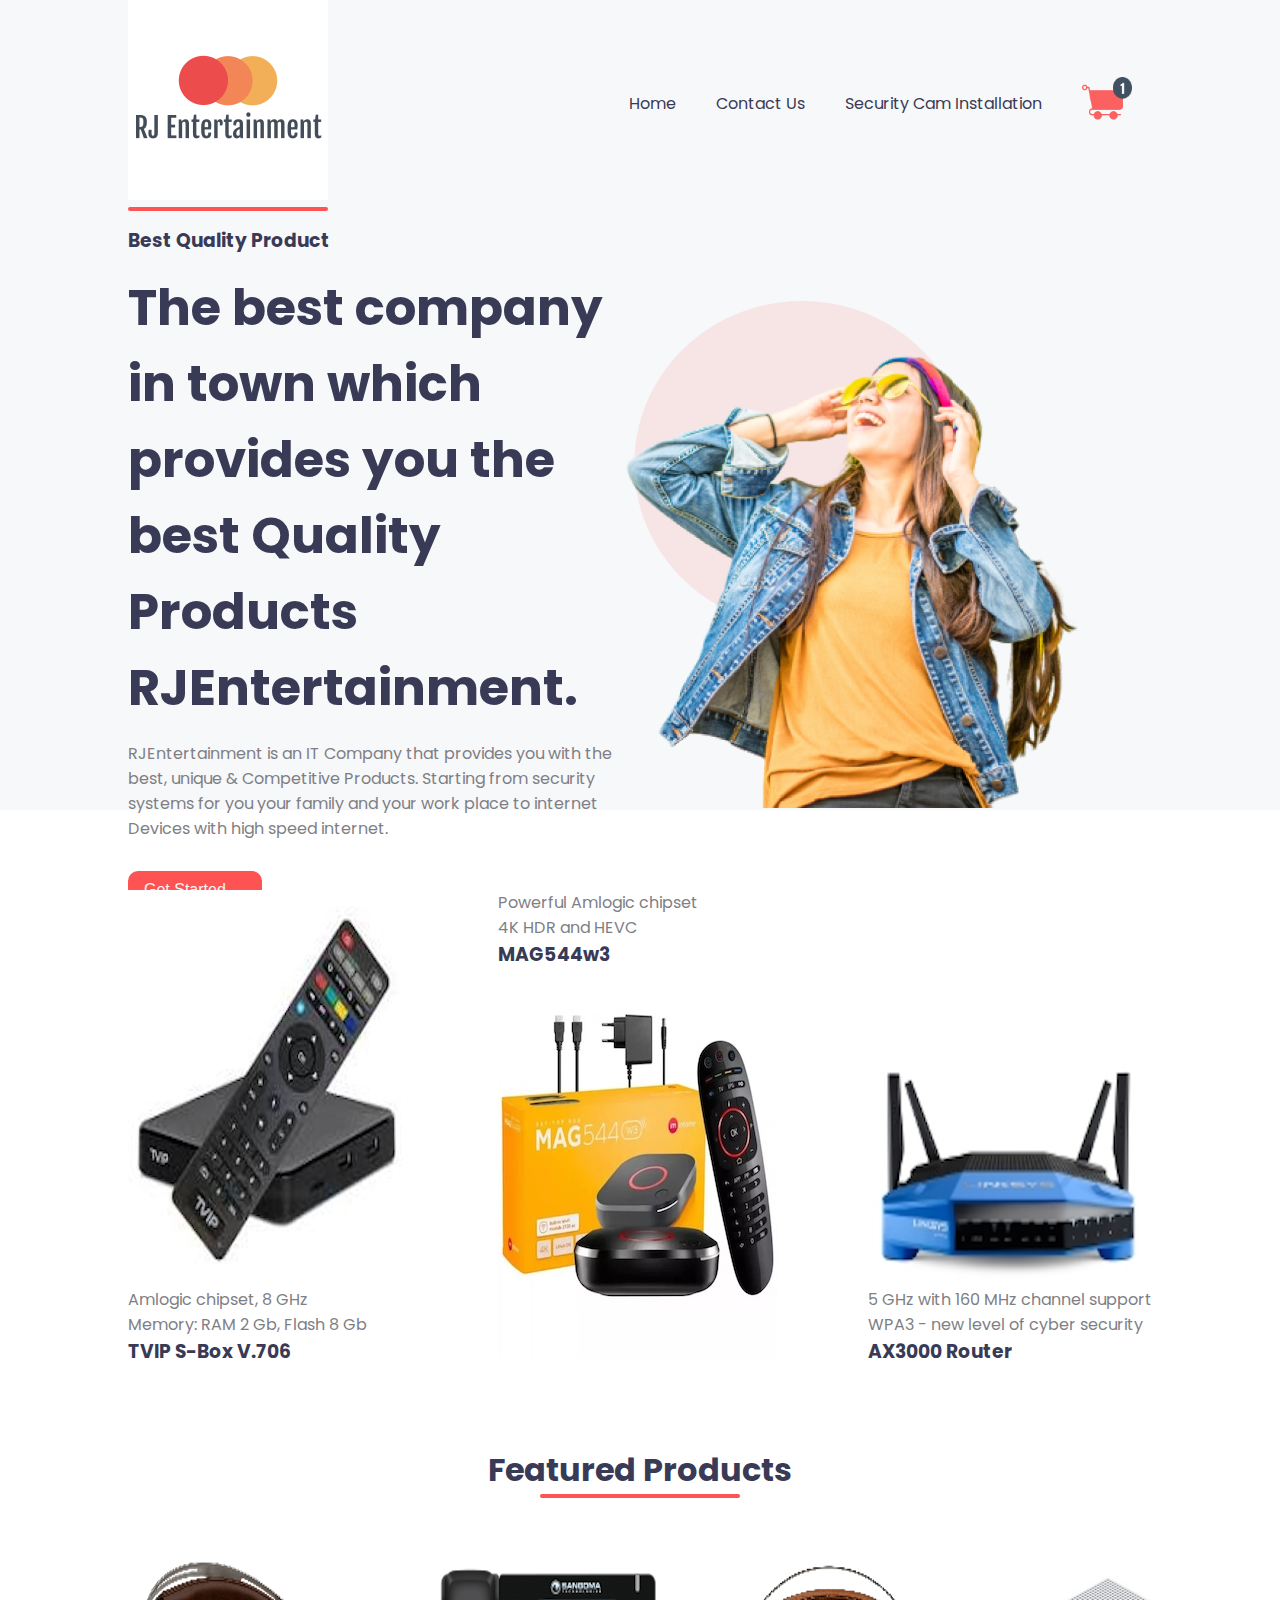
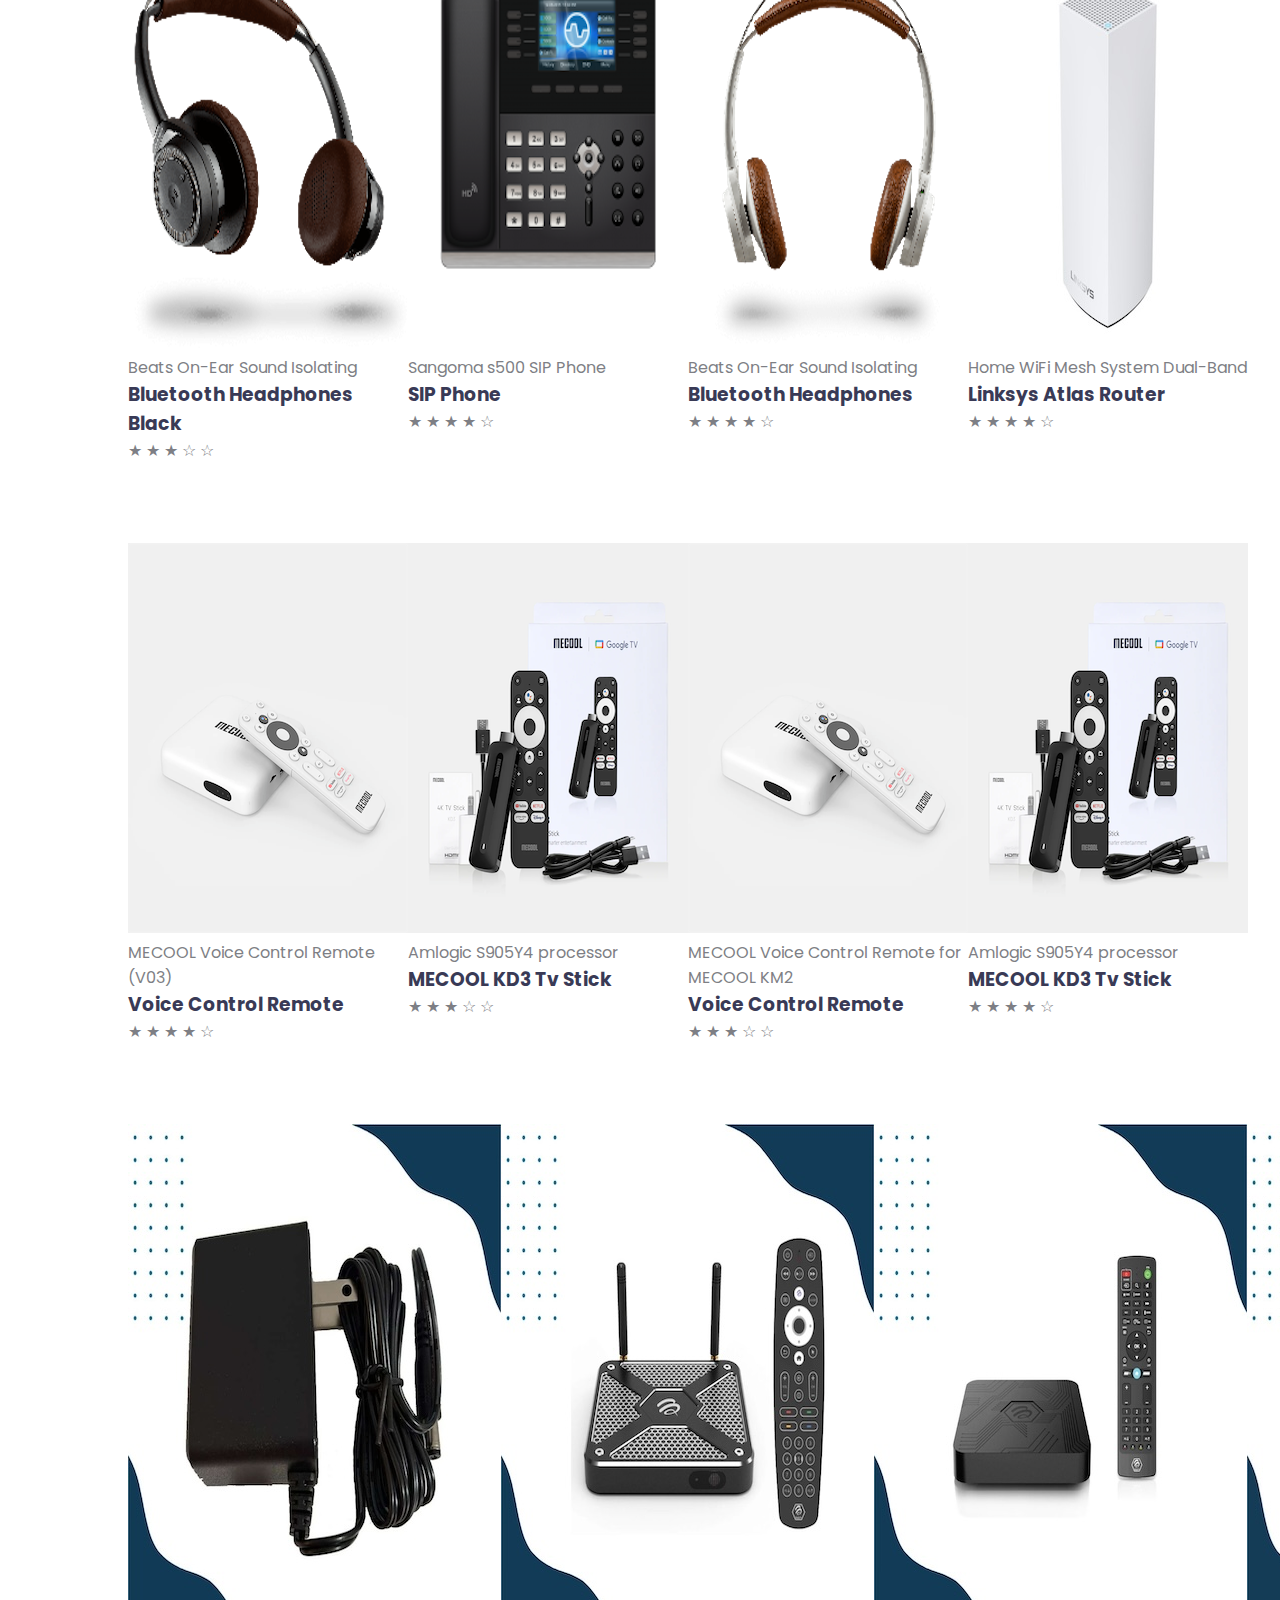
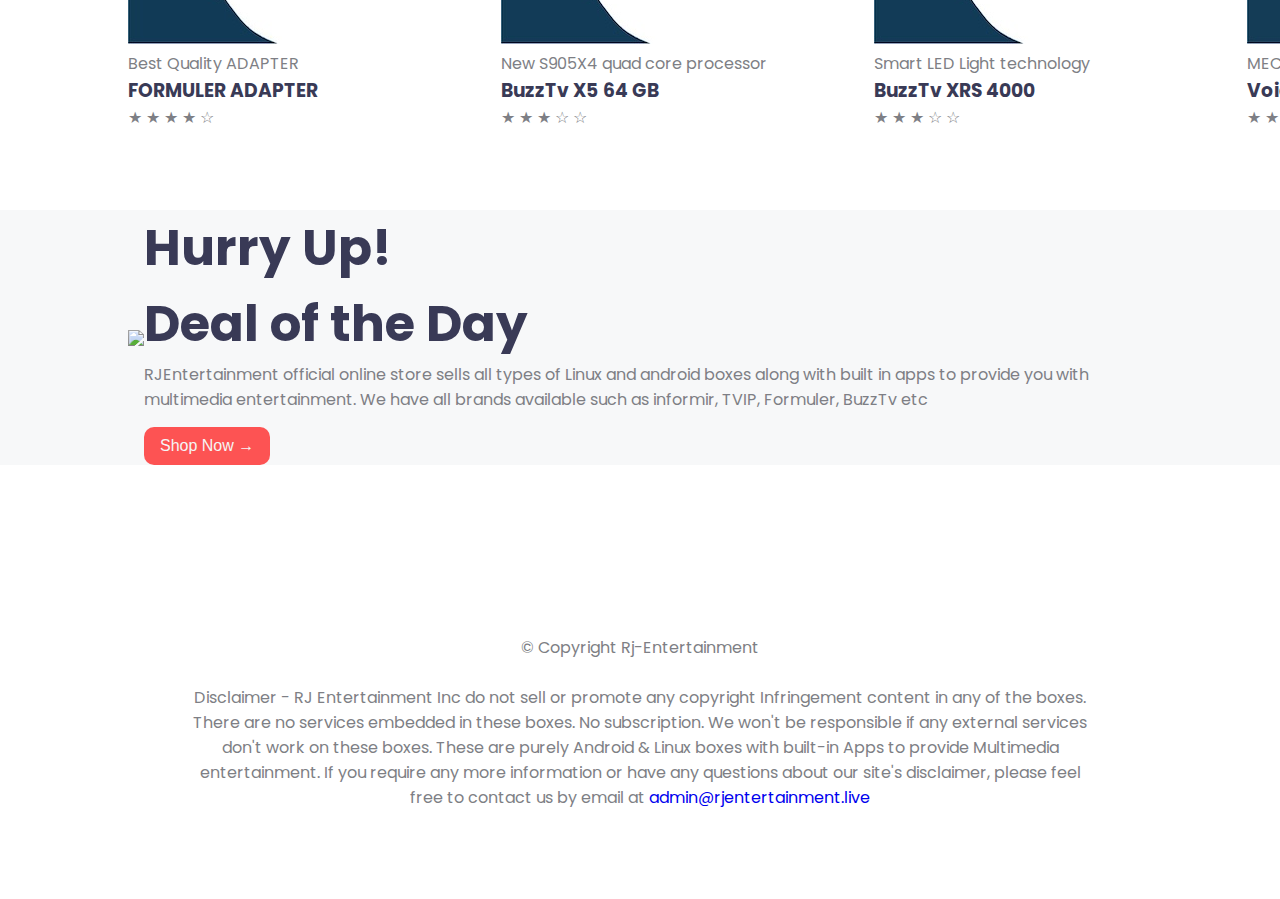
==== index.html @ fd9a4544 "Add files via upload" ====
<!-- Understanding the HTML Elements as Boxes
     Will make super easy for you to build complex Layouts as a beginner
    
    - Follow along the Video
    - Complete This Project
    - Build Some Projects on your Own

    :) Happy Coding !!!
    -->

    <!DOCTYPE html>
    <html lang="en">
    <head>
        <meta charset="UTF-8">
        <meta http-equiv="X-UA-Compatible" content="IE=edge">
        <meta name="viewport" content="width=device-width, initial-scale=1.0">
        <title>RJ-Entmt.</title>
        <link rel="icon" href="./images/flower.png">
        
        <!--========= Custom Css ======== -->
        <link rel="stylesheet" href="./css/styles.css">
    </head>
    <body>
        <!-- ==== Header Section === -->
       <header class="header">
       <div class="container">
        <nav class="navbar">
            <div class="brand">
                <img src="./images/logo-ent.png" alt="logoImage">
            </div>
            <ul class="navlinks">
                <li><a href="#">Home</a></li>
                <li><a href="#">Contact Us</a></li>
                <li><a href="./form.html">Security Cam Installation</a></li>
                <li><a href="#"><img src="./images/cart.png" alt=""></a></li>
            </ul>
        </nav>
        <div class="header-content">
            <div class="header-info">
                <div class="line"></div>
                <h3>Best Quality Product </h3>
                <h1>The best company in town which provides you the best Quality Products RJEntertainment.</h1>
                <p>RJEntertainment is an IT Company that provides you with the best, unique & Competitive Products. Starting from security systems for you your family and your work place to internet Devices with high speed internet.</p>
                <button class="ctn">Get Started &#8594;</button>
            </div>
            <div class="header-img">
                <img src="./images/main.png" alt="">
            </div>
        </div>
       </div>
       </header>
    
        <!-- ==== Category  Section ==== -->
        <section id="categories" class="container">
            <div class="cotegory">
                <img src="./images/tvip-image.jpeg" alt="">
                <div class="category-content">
                    <p>Amlogic chipset, 8 GHz <br> Memory: RAM 2 Gb, Flash 8 Gb</p>
                    <h3>TVIP S-Box V.706</h3>
                </div>
            </div>
            <div class="cotegory">
                <div class="category-content">
                    <p>Powerful Amlogic chipset <br> 4K HDR and HEVC</p>
                    <h3>MAG544w3</h3>
                </div>
                <img src="./images/product1.jpg" alt="">
                
            </div>
            <div class="cotegory">
                <img src="./images/router2.jpeg" alt="">
                <div class="category-content">
                    <p>5 GHz with 160 MHz channel support <br>WPA3 - new level of cyber security</p>
                    <h3>AX3000 Router</h3>
                </div>
            </div>
        </section>
    
        <!-- ===== Featured Products ======= -->
       
        <section id="featured-products" class="container">
            <div class="section-info">
                <h1>Featured Products</h1>
                <div class="line"></div>
    
            </div>
            <div class="products">
                <div class="product">
                    <img src="./images/headphone-1.png" alt="">
                    <div class="product-info">
                        <p>Beats On-Ear Sound Isolating</p>
                        <h3>Bluetooth Headphones Black </h3>
                        <p>&#9733; &#9733; &#9733; &#9734; &#9734;</p>
                    </div>
                </div>
                <div class="product">
                    <img src="./images/phone-3.png" alt="">
                    <div class="product-info">
                        <p>Sangoma s500 SIP Phone </p>
                        <h3> SIP Phone </h3>
                        <p>&#9733; &#9733; &#9733; &#9733; &#9734;</p>
                    </div>
                </div>
                <div class="product">
                    <img src="./images/headphone-2.png" alt="">
                    <div class="product-info">
                        <p>Beats On-Ear Sound Isolating</p>
                        <h3>Bluetooth Headphones</h3>
                        <p>&#9733; &#9733; &#9733; &#9733; &#9734;</p>
                    </div>
                </div>
                <div class="product">
                    <img src="./images/Linksys.jpg" alt="">
                    <div class="product-info">
                        <p>Home WiFi Mesh System Dual-Band </p>
                        <h3>Linksys Atlas Router</h3>
                        <p>&#9733; &#9733; &#9733; &#9733; &#9734;</p>
                    </div>
                </div>
            </div>
        </section>
        <section id="featured-products" class="container">
            <div class="products">
                <div class="product">
                    <img src="./images/remote.png" alt="">
                    <div class="product-info">
                        <p>MECOOL Voice Control Remote (V03)</p>
                        <h3>Voice Control Remote</h3>
                        <p>&#9733; &#9733; &#9733; &#9733; &#9734;</p>
                    </div>
                </div>
                <div class="product">
                    <img src="./images/TVstick.png" alt="">
                    <div class="product-info">
                        <p>Amlogic S905Y4 processor  </p>
                        <h3> MECOOL KD3 Tv Stick</h3>
                        <p>&#9733; &#9733; &#9733; &#9734; &#9734;</p>
                    </div>
                </div>
                <div class="product">
                    <img src="./images/remote.png" alt="">
                    <div class="product-info">
                        <p>MECOOL Voice Control Remote for MECOOL KM2 </p>
                        <h3>Voice Control Remote</h3>
                        <p>&#9733; &#9733; &#9733; &#9734; &#9734;</p>
                    </div>
                </div>
                <div class="product">
                    <img src="./images/TVstick.png" alt="">
                    <div class="product-info">
                        <p>Amlogic S905Y4 processor  </p>
                        <h3> MECOOL KD3 Tv Stick</h3>
                        <p>&#9733; &#9733; &#9733; &#9733; &#9734;</p>
                    </div>
                </div>
            </div>
        </section>
        <section id="featured-products" class="container">
            <div class="products">
                <div class="product">
                    <img src="./images/ADAPTER.jpg" alt="">
                    <div class="product-info">
                        <p>Best Quality ADAPTER</p>
                        <h3>FORMULER ADAPTER </h3>
                        <p>&#9733; &#9733; &#9733; &#9733; &#9734;</p>
                    </div>
                </div>
                <div class="product">
                    <img src="./images/BuzzTv-2.jpg" alt="">
                    <div class="product-info">
                        <p>New S905X4 quad core processor  </p>
                        <h3> BuzzTv X5 64 GB </h3>
                        <p>&#9733; &#9733; &#9733; &#9734; &#9734;</p>
                    </div>
                </div>
                <div class="product">
                    <img src="./images/BuzzTv-E2-01.jpg" alt="">
                    <div class="product-info">
                        <p>Smart LED Light technology </p>
                        <h3>BuzzTv XRS 4000</h3>
                        <p>&#9733; &#9733; &#9733; &#9734; &#9734;</p>
                    </div>
                </div>
                <div class="product">
                    <img src="./images/remote-black.jpg" alt="">
                    <div class="product-info">
                        <p>MECOOL Voice Control Remote (V03)</p>
                        <h3>Voice Control Remote</h3>
                        <p>&#9733; &#9733; &#9733; &#9733; &#9734;</p>
                    </div>
                </div>
            </div>
        </section>
        
        <!--============  Offer ==============-->
    <section id="offer">
        <div class="container">
            <img src="./images/offer.png alt="">
            <div class="offer-content">
                <h1>Hurry Up! <br> Deal of the Day </h1>
                <p>RJEntertainment official online store sells all types of Linux and android boxes along with built in apps to provide you with multimedia entertainment. We have all brands available such as informir, TVIP, Formuler, BuzzTv etc</p>
                <button class="ctn">Shop Now &#8594;</button>
            </div>
        </div>
    </section>
    
        <!--============  Featured Companies ==============-->
      
    
        <!-- ============ Footer =============== -->
    
    <footer id="footer" class="white-section">
        <div class="container-fluid">
          <p>© Copyright Rj-Entertainment</p>
          <br>
        <div>
                <p><span>Disclaimer</span> - RJ Entertainment Inc do not sell or promote any copyright Infringement content in any of the boxes. There are no services embedded in these boxes. No subscription. We won't be responsible if any external services don't work on these boxes. These are purely Android & Linux boxes with built-in Apps to provide Multimedia entertainment. If you require any more information or have any questions about our site's disclaimer, please feel free to contact us by email at <a href="mailto:admin@rjentertainment.live">admin@rjentertainment.live</a></p>
        </div>
        </div>
      </footer>
       
        <!-- ============== Javascript for Mobile Menu =========== -->
        <script>
           
        </script>
    </body>
    </html>
---- css/styles.css ----
@import url("https://fonts.googleapis.com/css2?family=Poppins:wght@300;400;600");

/* Remove Default Margin and paddings for all HTML elements */
* {
    margin: 0;
    padding: 0;
    box-sizing: border-box;
}
/* CSS variables to use any where in website (if you want to change theme one change here will apply to entire website) */
:root {
    --heading : #393A56;
    --text : #7E7F85;
    --theme : #FD5353;
    --bg : #F7F8F9;
    --footerBg : #415161;
}
body {
    font-family: 'Poppins';
    overflow-x: hidden;
}

h1,h2,h3,h4,h5 {
    color: var(--heading);
}

p {
    color: var(--text);
}

a {
    text-decoration: none;
}

ul {
    list-style: none;
}

.container {
    width: 80%;
    margin: auto;
}
/* --- Header --- */
 
header {
    background-color: var(--bg);
    width: 100vw;
    height: 90vh;
 }

 .navbar {
    display: flex;
    justify-content: space-between;
 }

 .navlinks {
    display: flex;
    justify-content: center;
    align-items: center;
 }
  .navlinks li {
    
    margin: 0 20px;
  }

  .navlinks img {
    width: 50px;
  }

  .navlinks a {
    color: var(--heading);
  }

  .header-content {
    display: flex;
    align-items: center;
  }
   .header-content img {
    max-width: 90%;
  }
  .header-info{
    flex: 60%;
  }
  .line {
    width: 200px;
    height: 4px;
    background: var(--theme);
    border-radius: 5px;
  }

  .header-info h1 {
    font-size: 50px;

  }
  .header-info h3, .header-info p {
    margin: 15px 0;

  }
  .ctn {
    padding: 10px 16px;
    background: var(--theme);
    color: whitesmoke;
    border-radius: 10px;
    border: none;
    font-size: 16px;
    margin-top: 15px;
  }
  #categories {
    display: flex;
    margin: 80px auto;
    justify-content: space-between;
  }
  .category {
    text-align: center;
  }
  #featured-products {
    margin: 80px auto;

  }
  .section-info {
    display: flex;
    flex-direction: column;
    margin: 60px auto;
    justify-content: center;
    align-items: center;
  }
  .products {
    display: flex;
    justify-content: space-between;
  }
  #offer {
    margin: 80px auto;
    background: var(--bg);
  }
  #offer .container {
    display: flex;
    align-items: center;
  }
  #offer .container img {
    max-width: 600px;
  }

  .offer-content h1 {
    font-size: 50px;
  }

  .white-section {
    background-color: #fff;
    text-align: center;
    
  }

.container-fluid {
    padding: 7% 15%;
    justify-content: space-between;
    
  }

.sec-line {
    width: 900px;
    height: 5px;
    background: var(--theme);
    border-radius: 5px;
}
input {
    width: 30%;
    height: 5%;
}
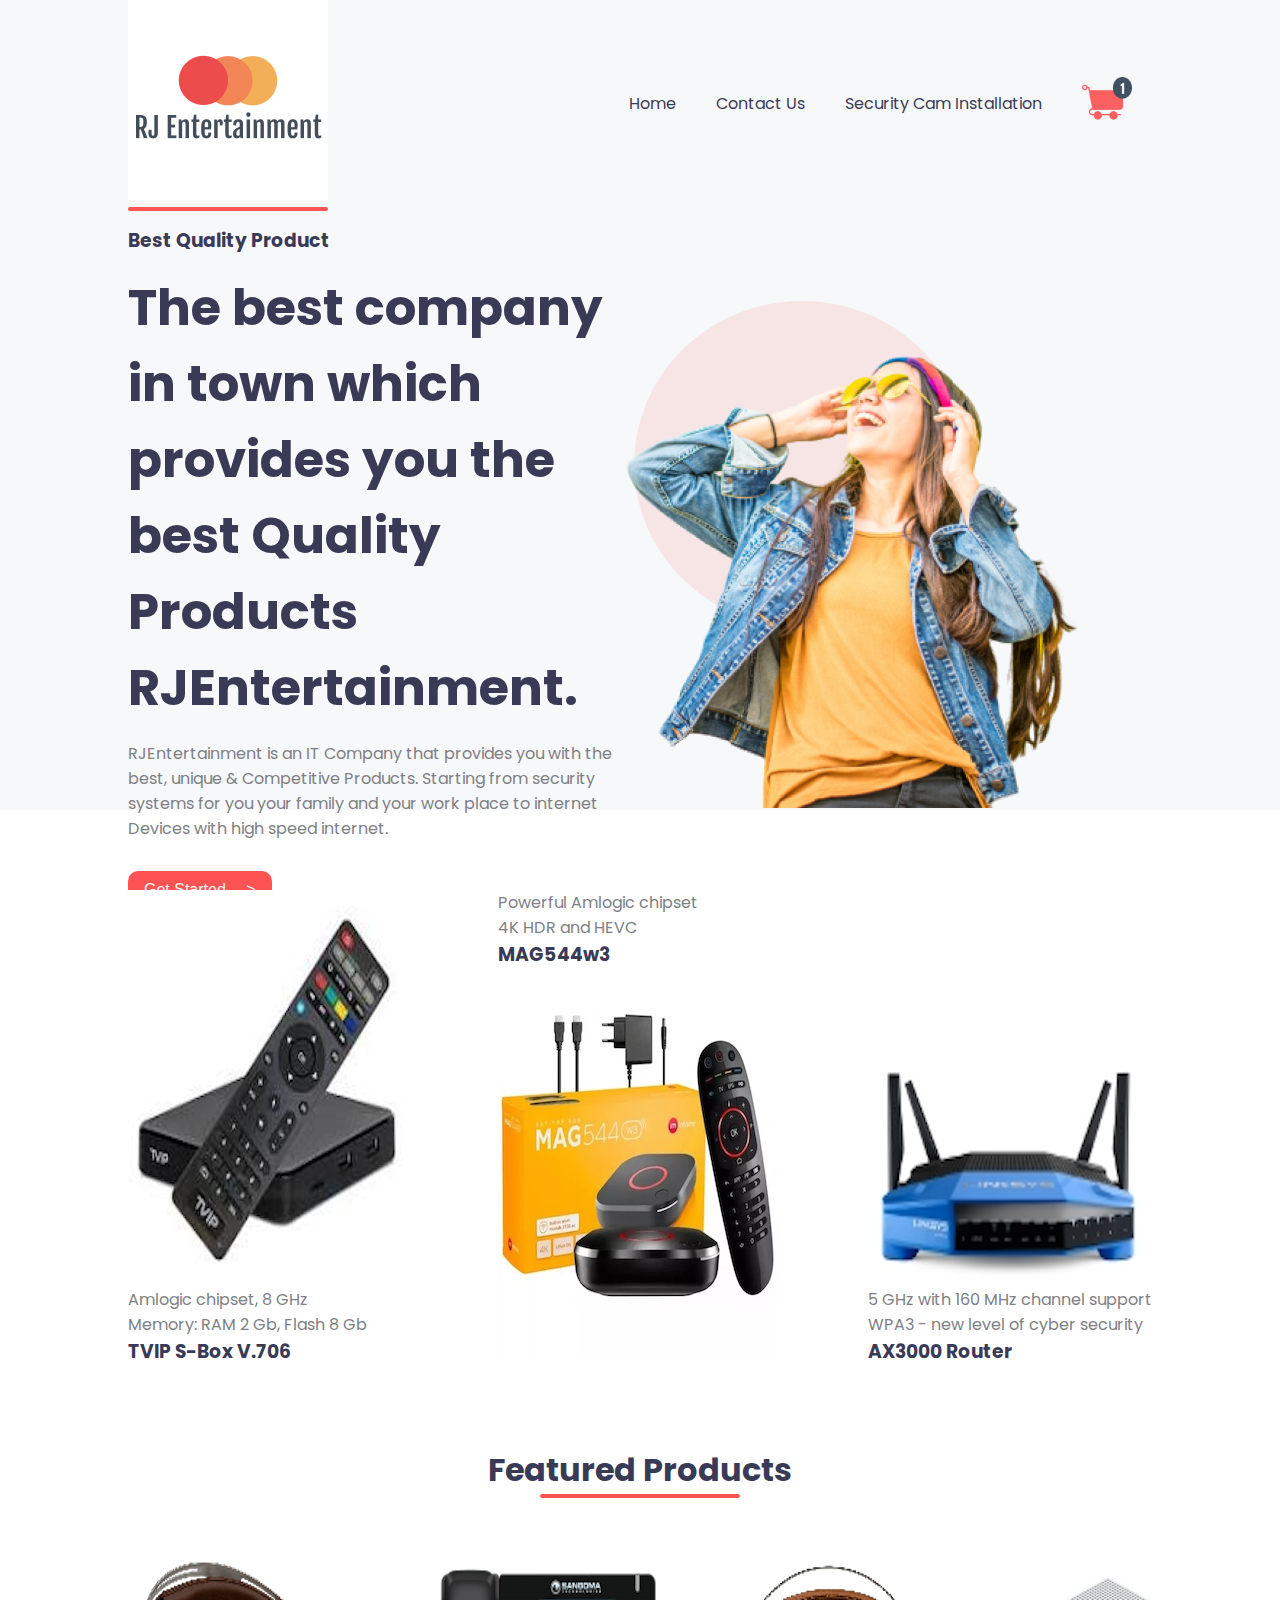
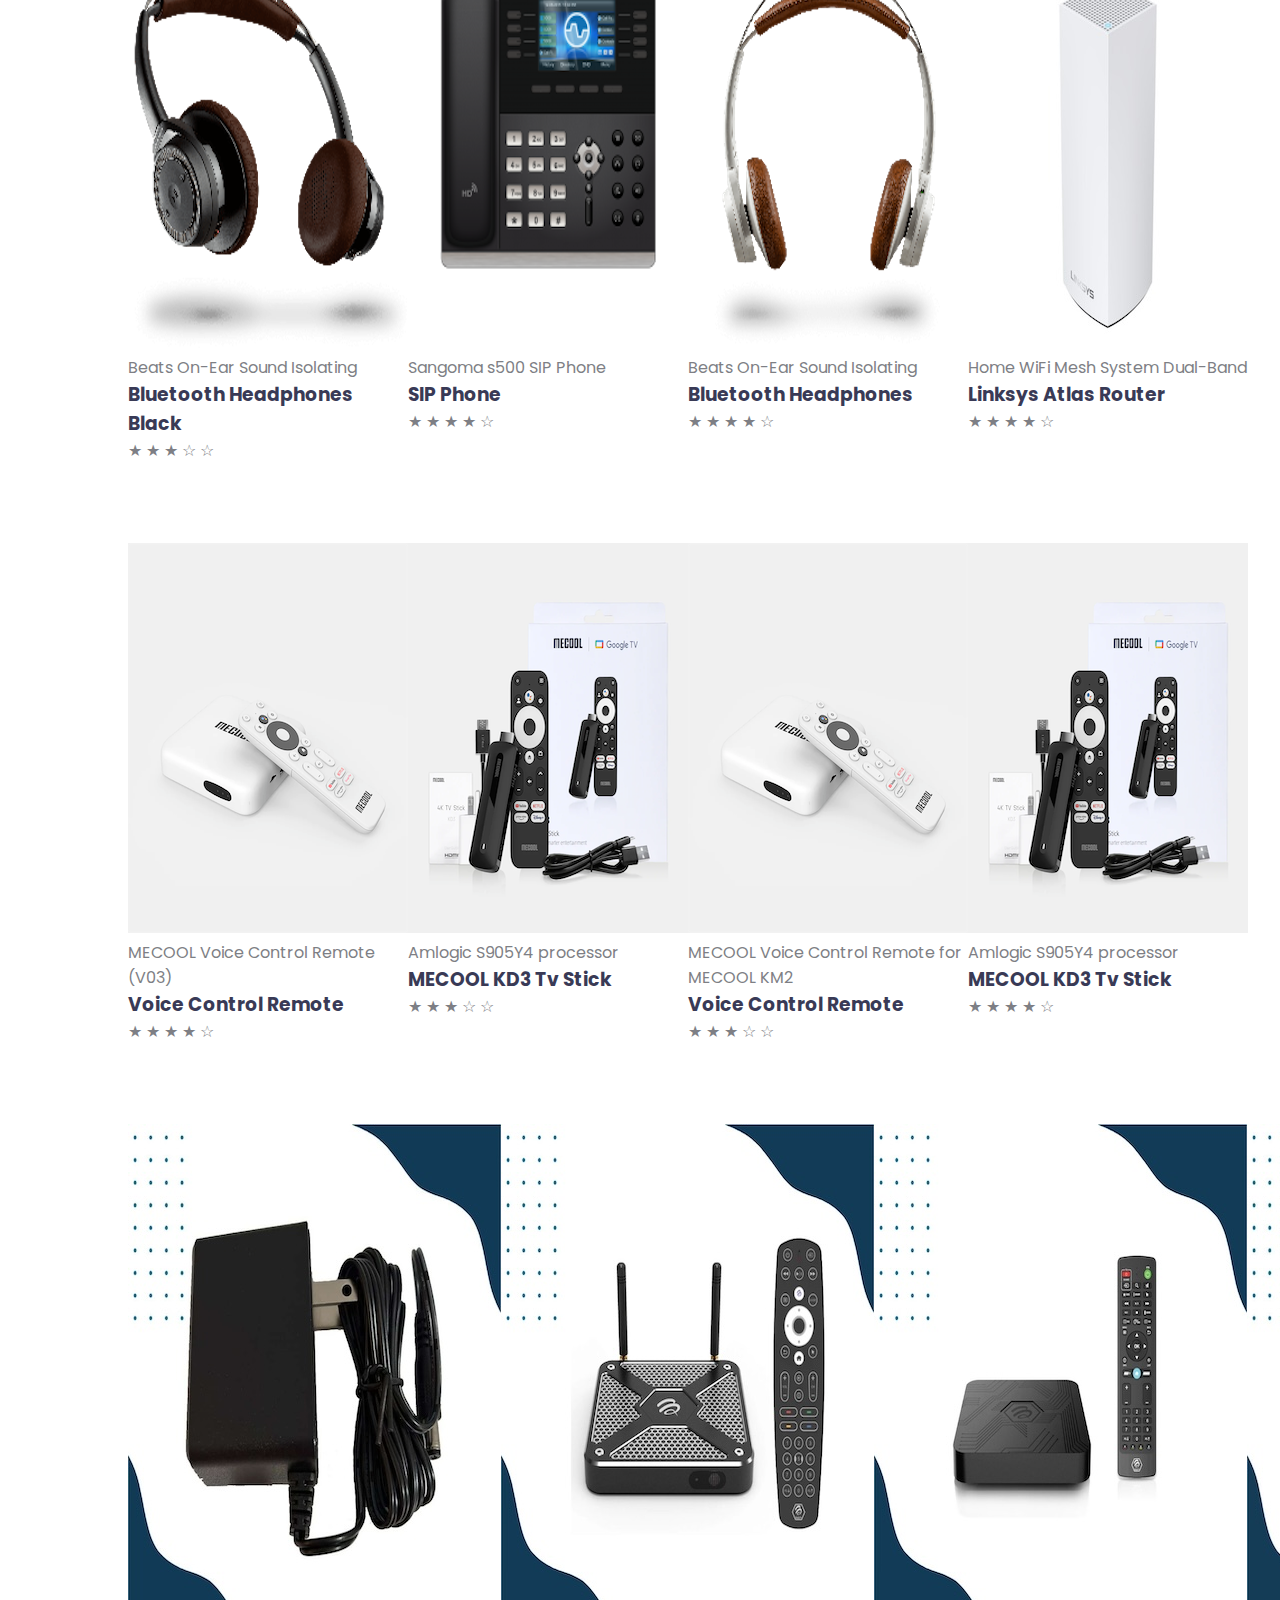
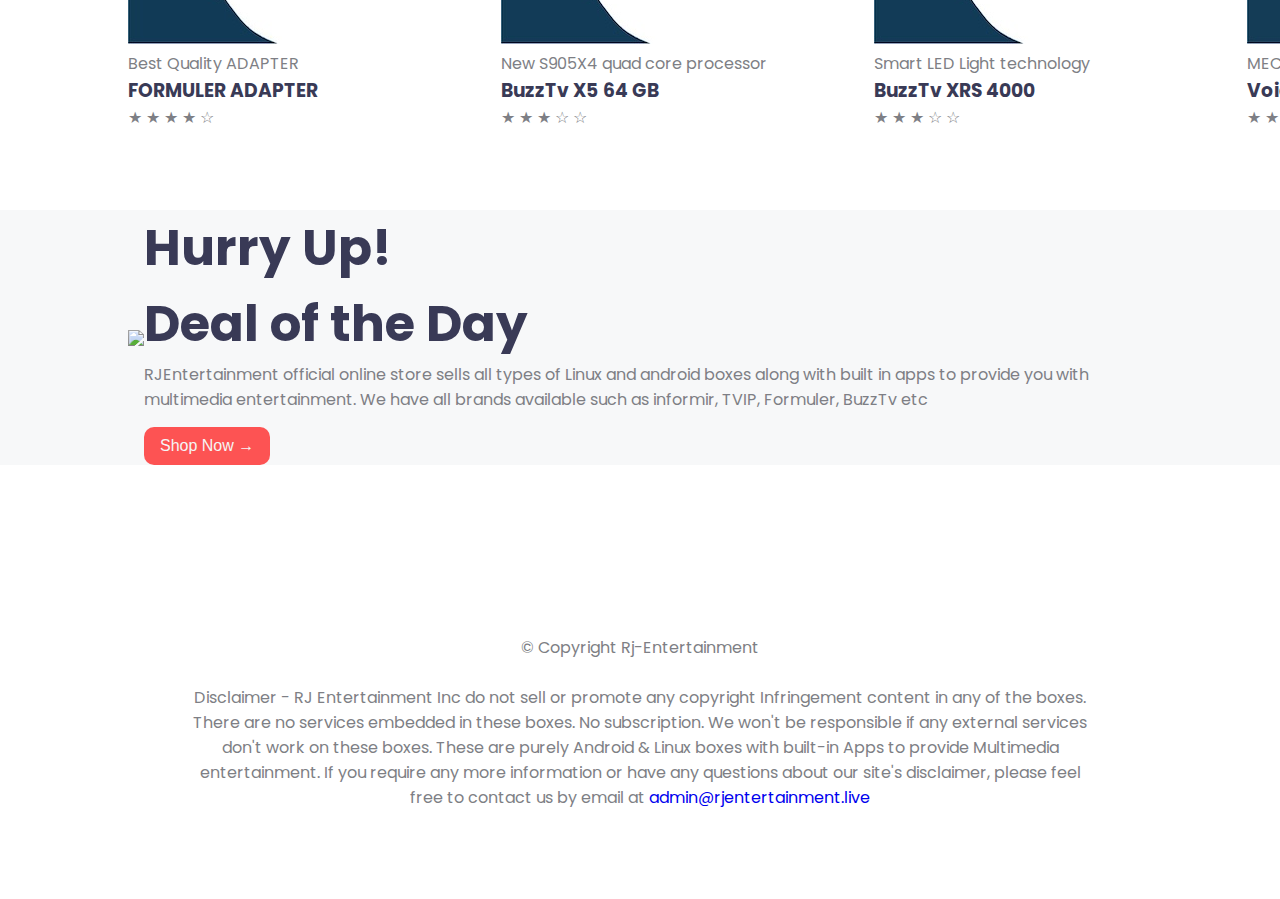
==== commit fc7a2308: "Add files via upload" ====
--- a/index.html
+++ b/index.html
@@ -41,7 +41,7 @@
                 <h3>Best Quality Product </h3>
                 <h1>The best company in town which provides you the best Quality Products RJEntertainment.</h1>
                 <p>RJEntertainment is an IT Company that provides you with the best, unique & Competitive Products. Starting from security systems for you your family and your work place to internet Devices with high speed internet.</p>
-                <button class="ctn">Get Started &#8594;</button>
+                <button class="ctn">Get Started &#8594;></button>
             </div>
             <div class="header-img">
                 <img src="./images/main.png" alt="">
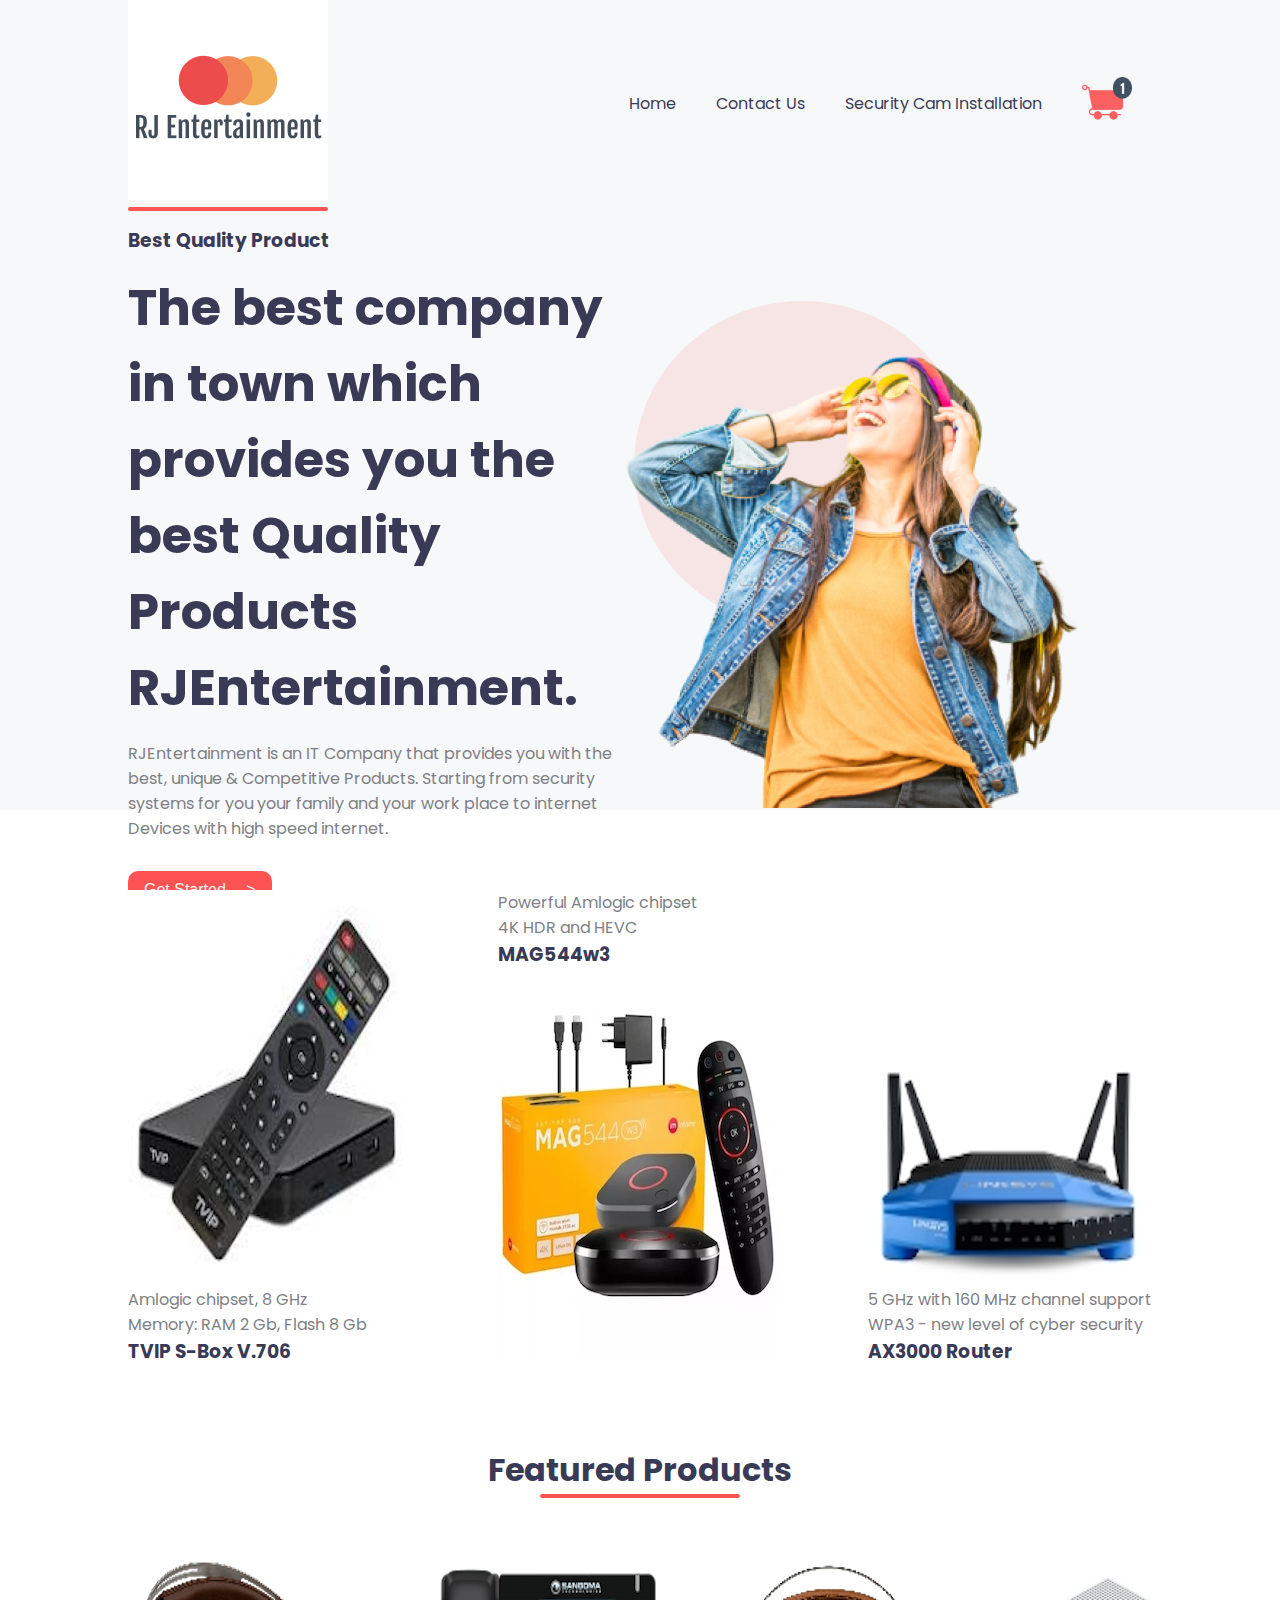
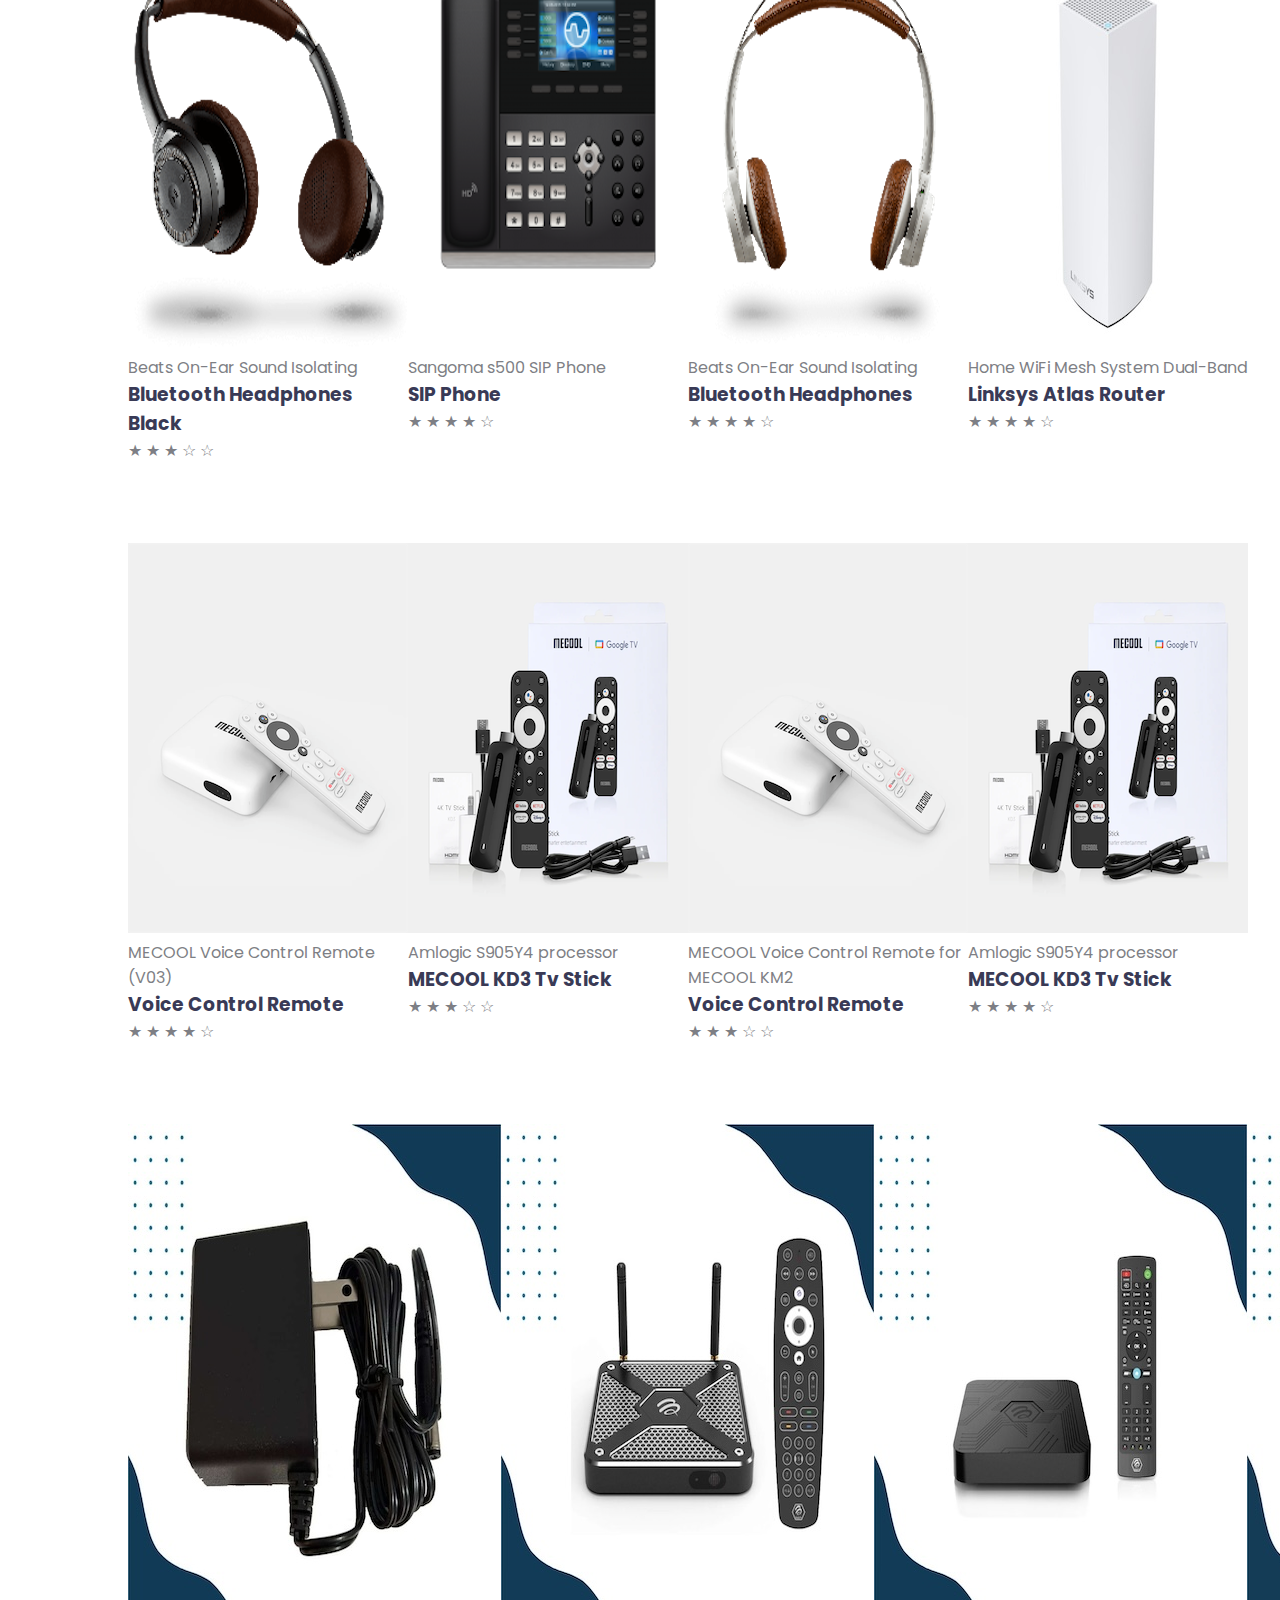
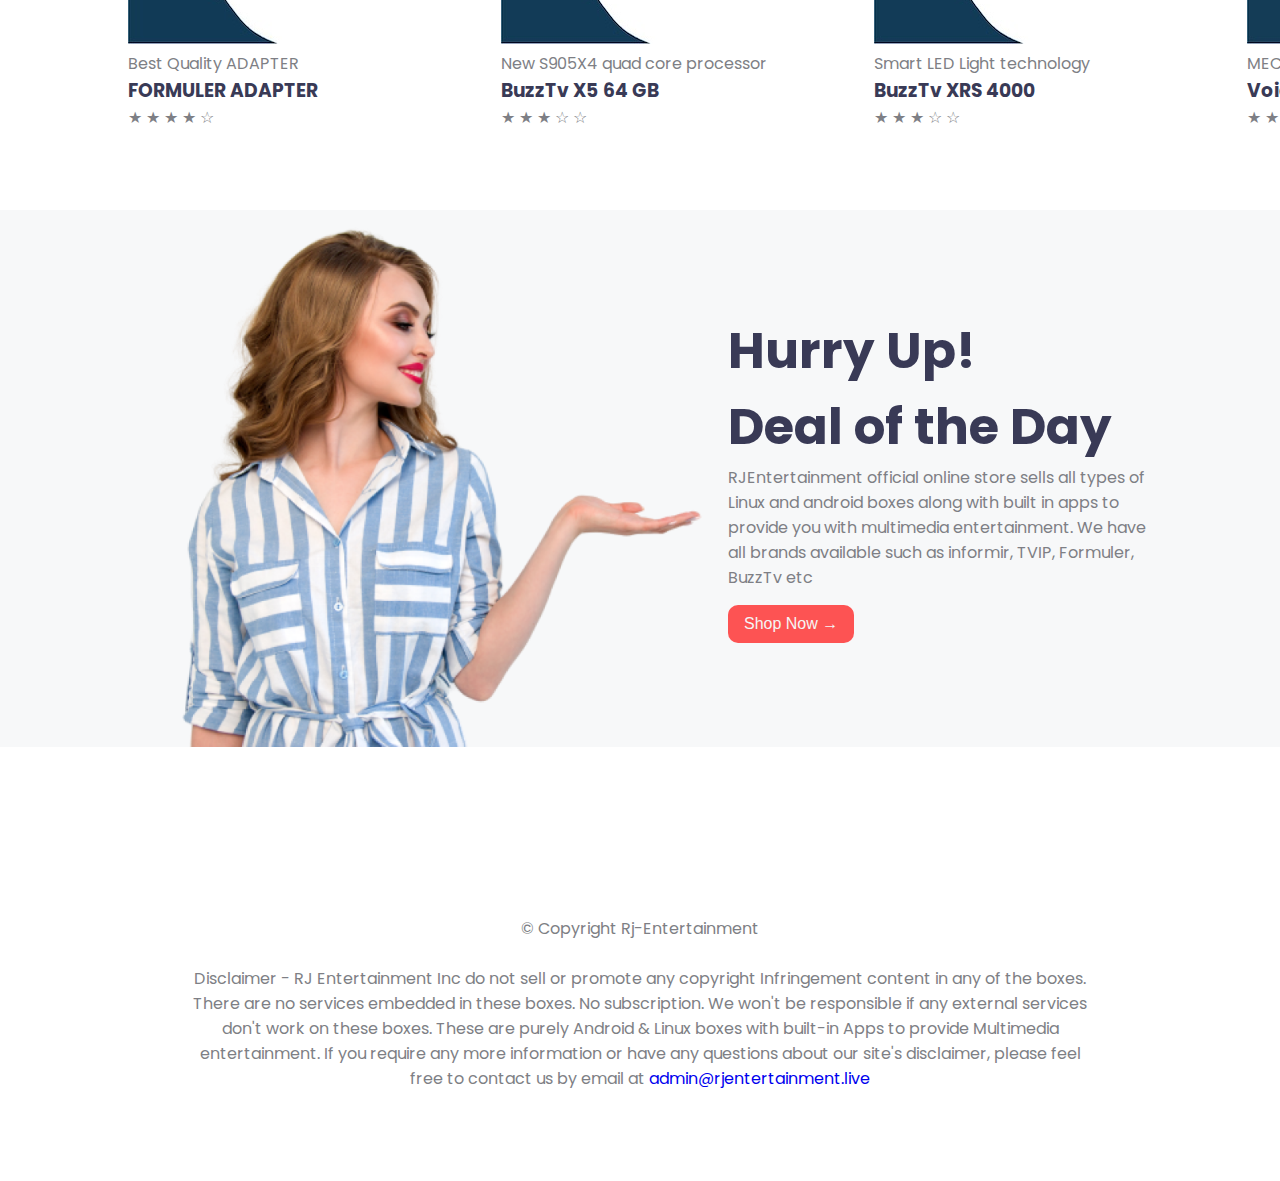
==== commit e6b03cf8: "Add files via upload" ====
--- a/index.html
+++ b/index.html
@@ -195,7 +195,7 @@
         <!--============  Offer ==============-->
     <section id="offer">
         <div class="container">
-            <img src="./images/offer.png alt="">
+            <img src="./images/offer.png" alt="">
             <div class="offer-content">
                 <h1>Hurry Up! <br> Deal of the Day </h1>
                 <p>RJEntertainment official online store sells all types of Linux and android boxes along with built in apps to provide you with multimedia entertainment. We have all brands available such as informir, TVIP, Formuler, BuzzTv etc</p>
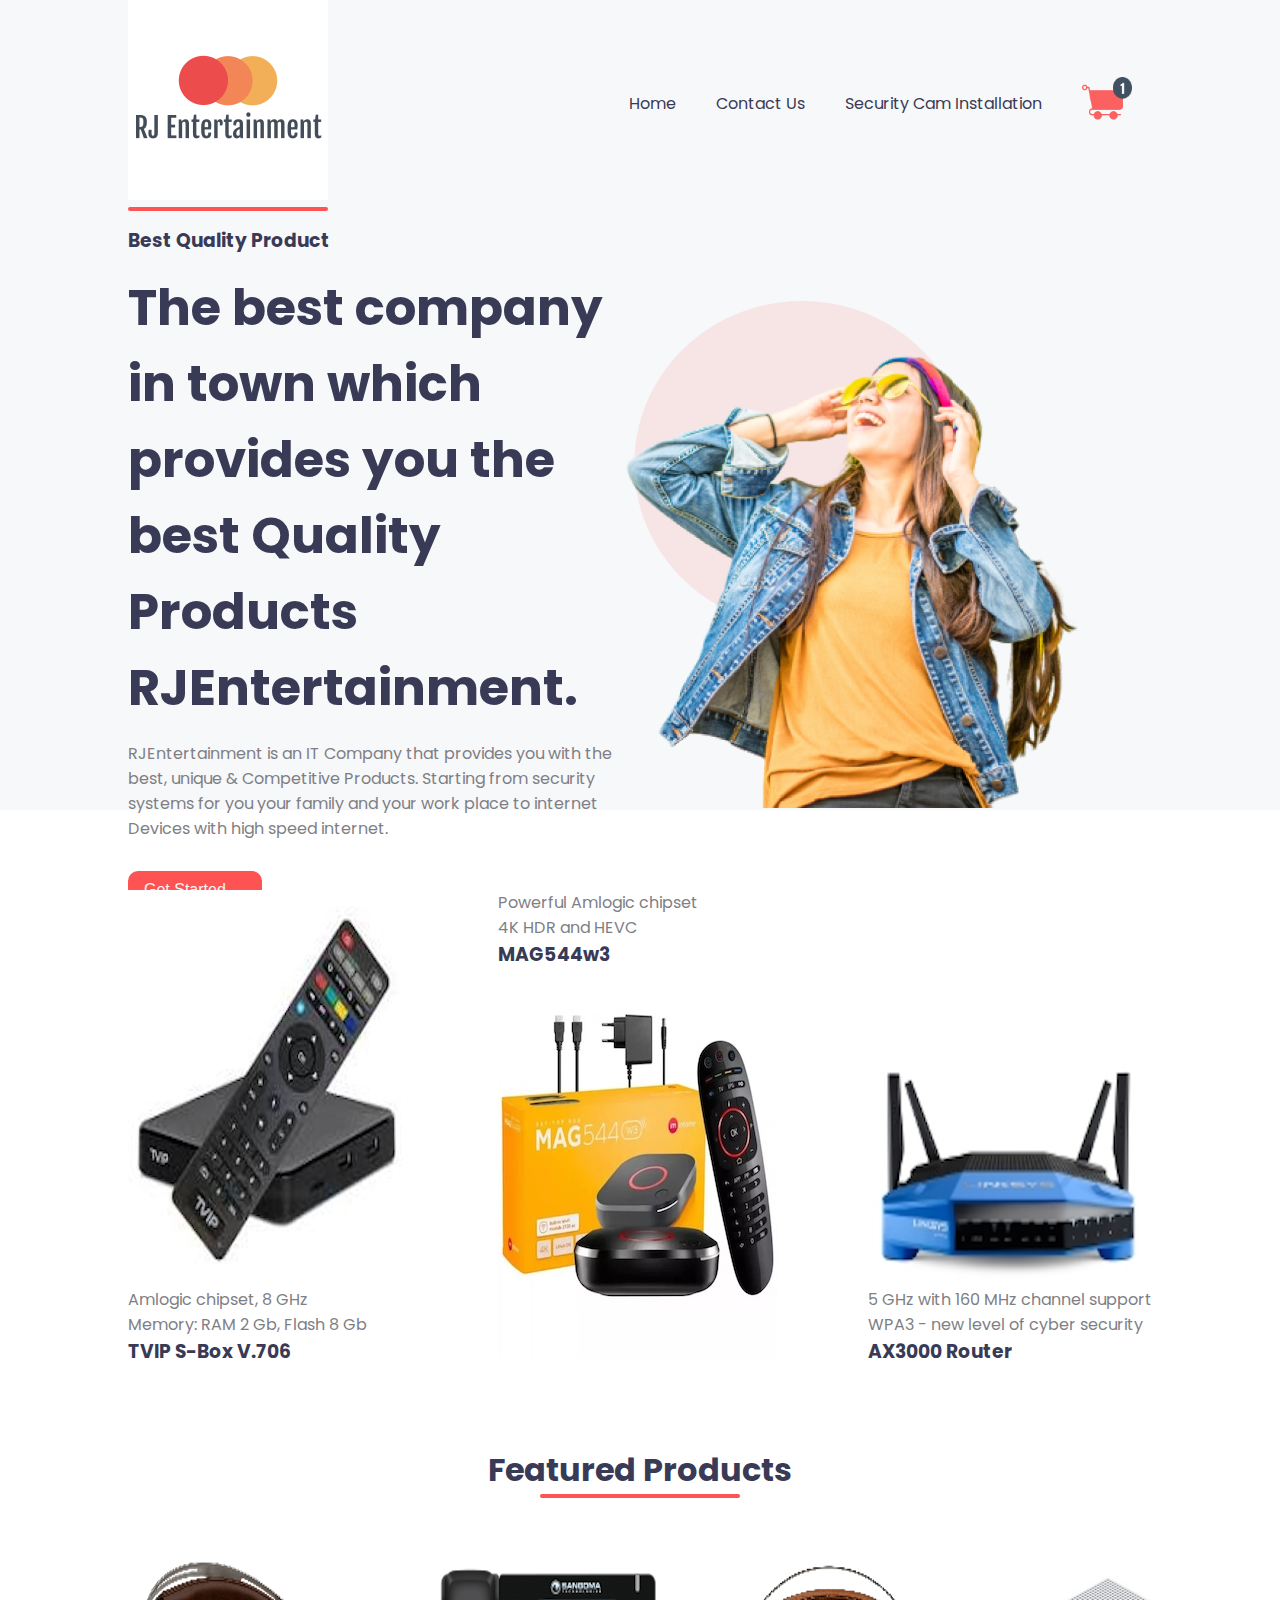
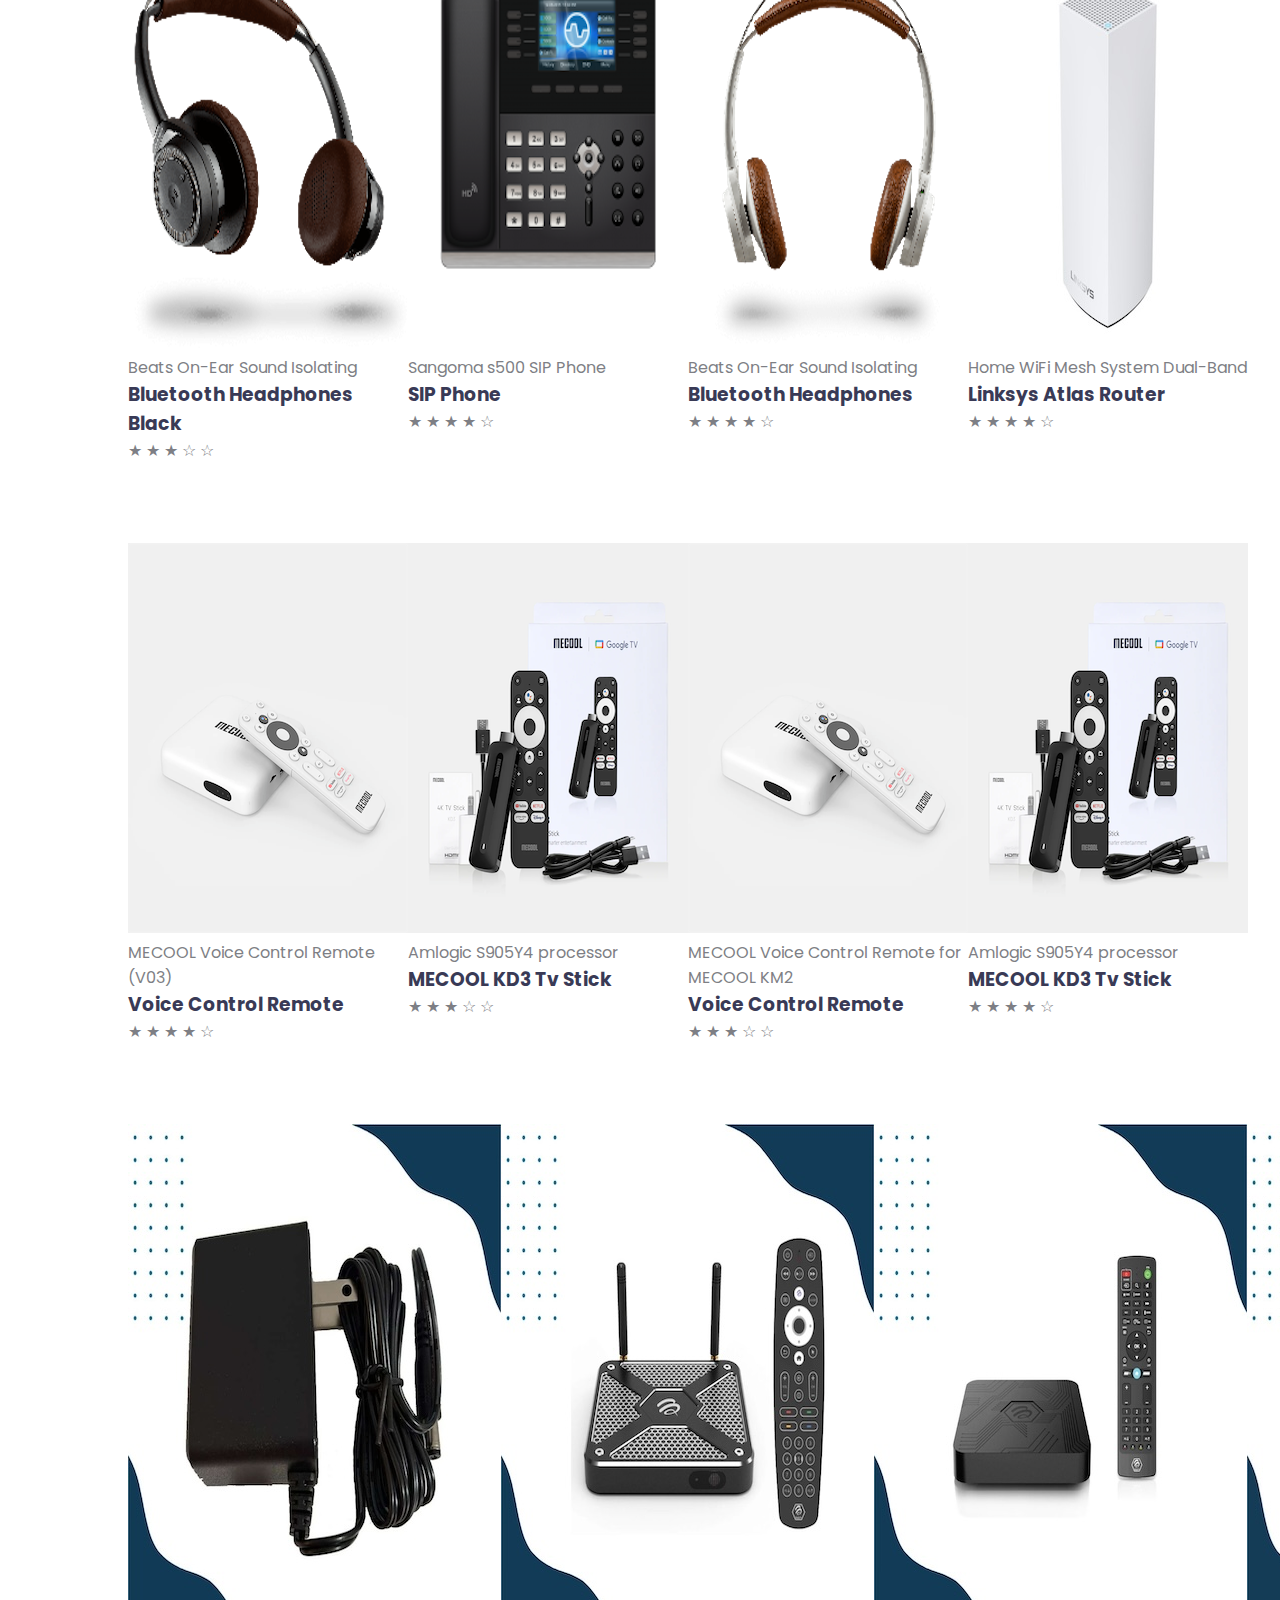
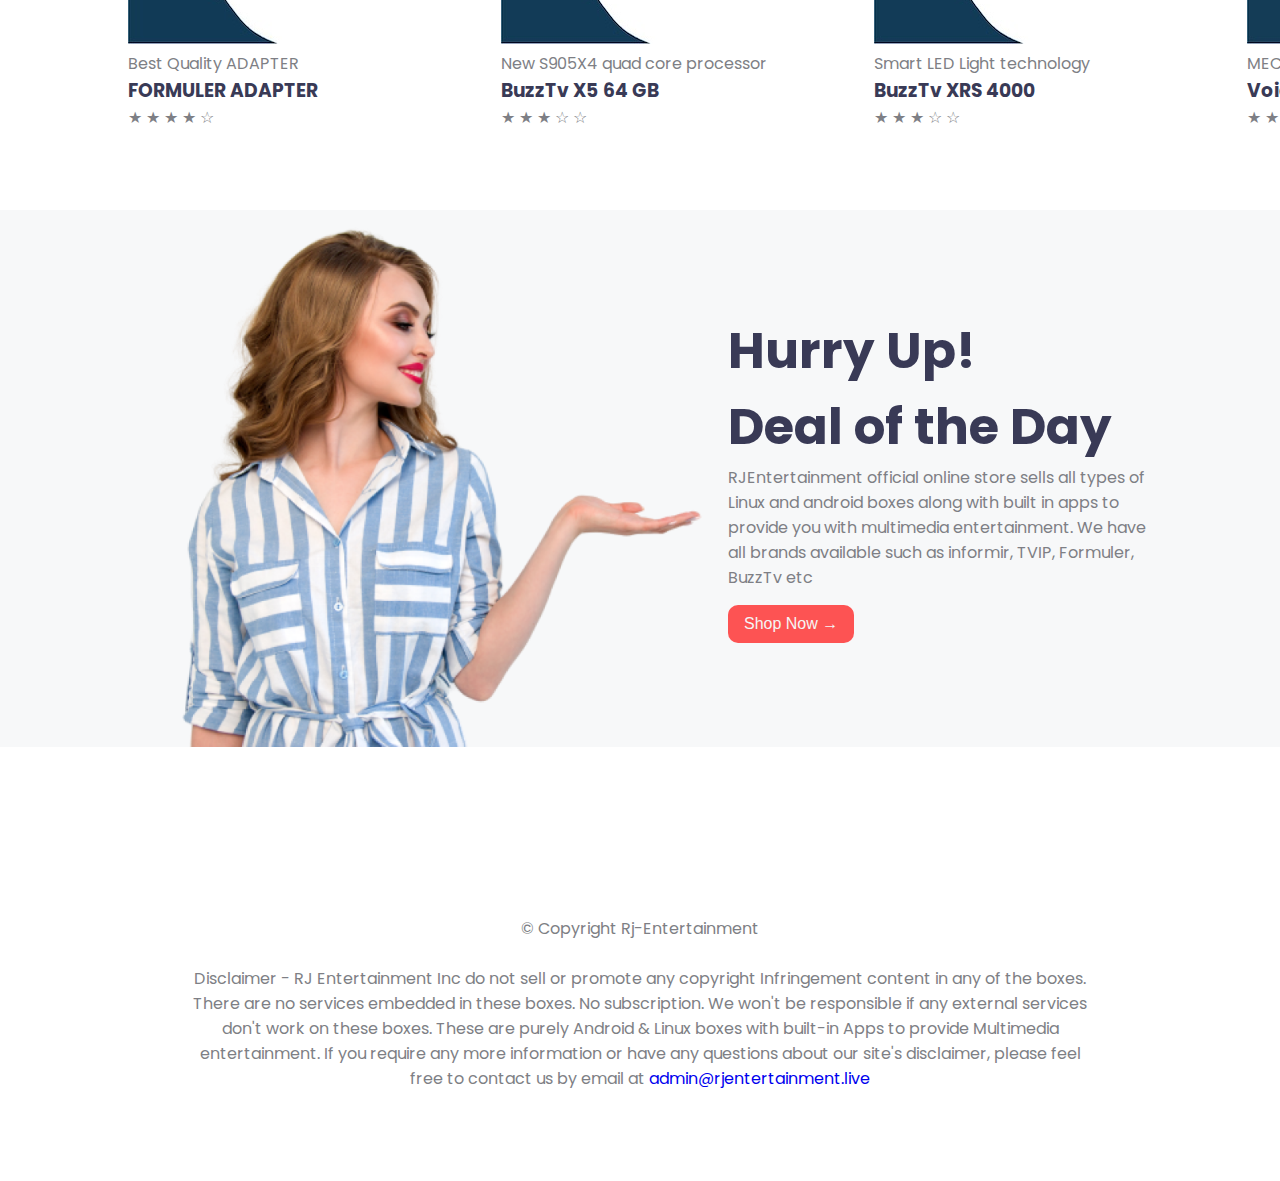
==== commit bb001657: "Add files via upload" ====
--- a/index.html
+++ b/index.html
@@ -30,7 +30,7 @@
             </div>
             <ul class="navlinks">
                 <li><a href="#">Home</a></li>
-                <li><a href="#">Contact Us</a></li>
+                <li><a href="./contact.html">Contact Us</a></li>
                 <li><a href="./form.html">Security Cam Installation</a></li>
                 <li><a href="#"><img src="./images/cart.png" alt=""></a></li>
             </ul>
@@ -41,7 +41,7 @@
                 <h3>Best Quality Product </h3>
                 <h1>The best company in town which provides you the best Quality Products RJEntertainment.</h1>
                 <p>RJEntertainment is an IT Company that provides you with the best, unique & Competitive Products. Starting from security systems for you your family and your work place to internet Devices with high speed internet.</p>
-                <button class="ctn">Get Started &#8594;></button>
+                <button class="ctn" > Get Started &#8594;</button>
             </div>
             <div class="header-img">
                 <img src="./images/main.png" alt="">
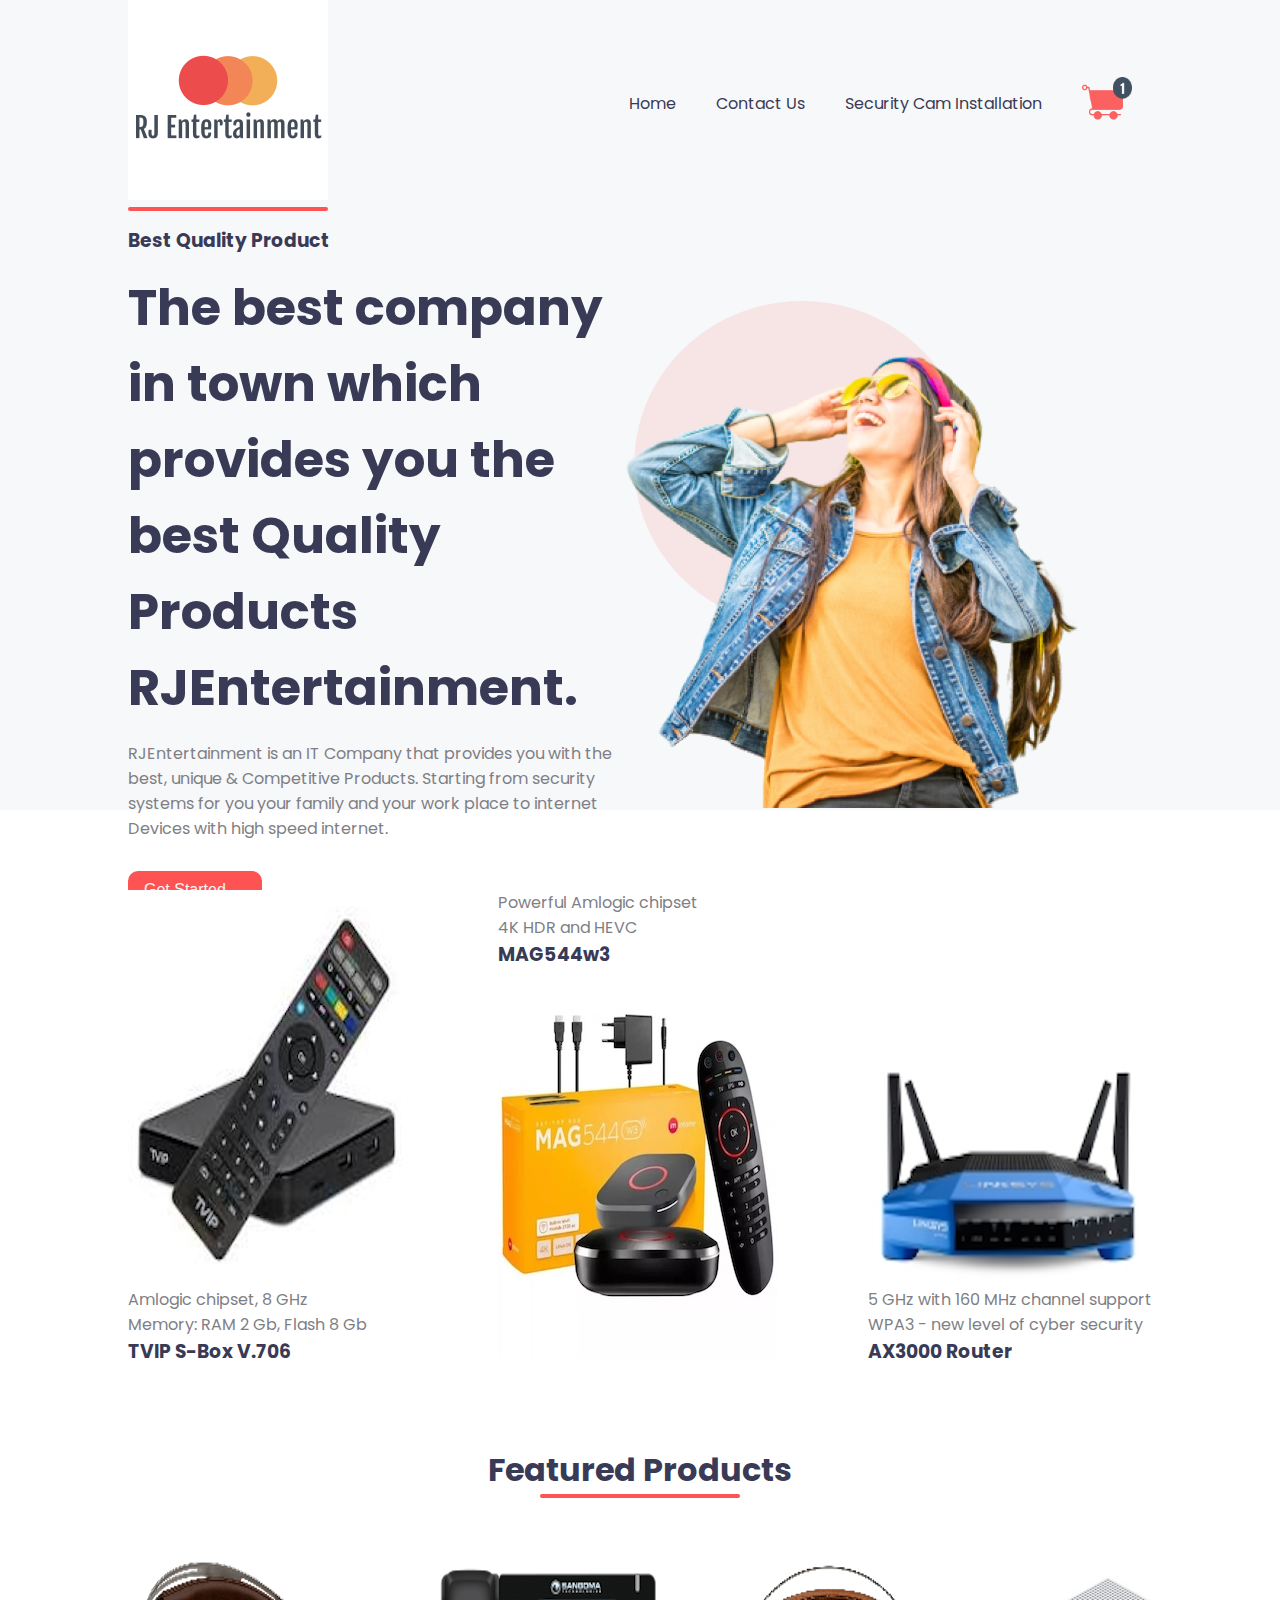
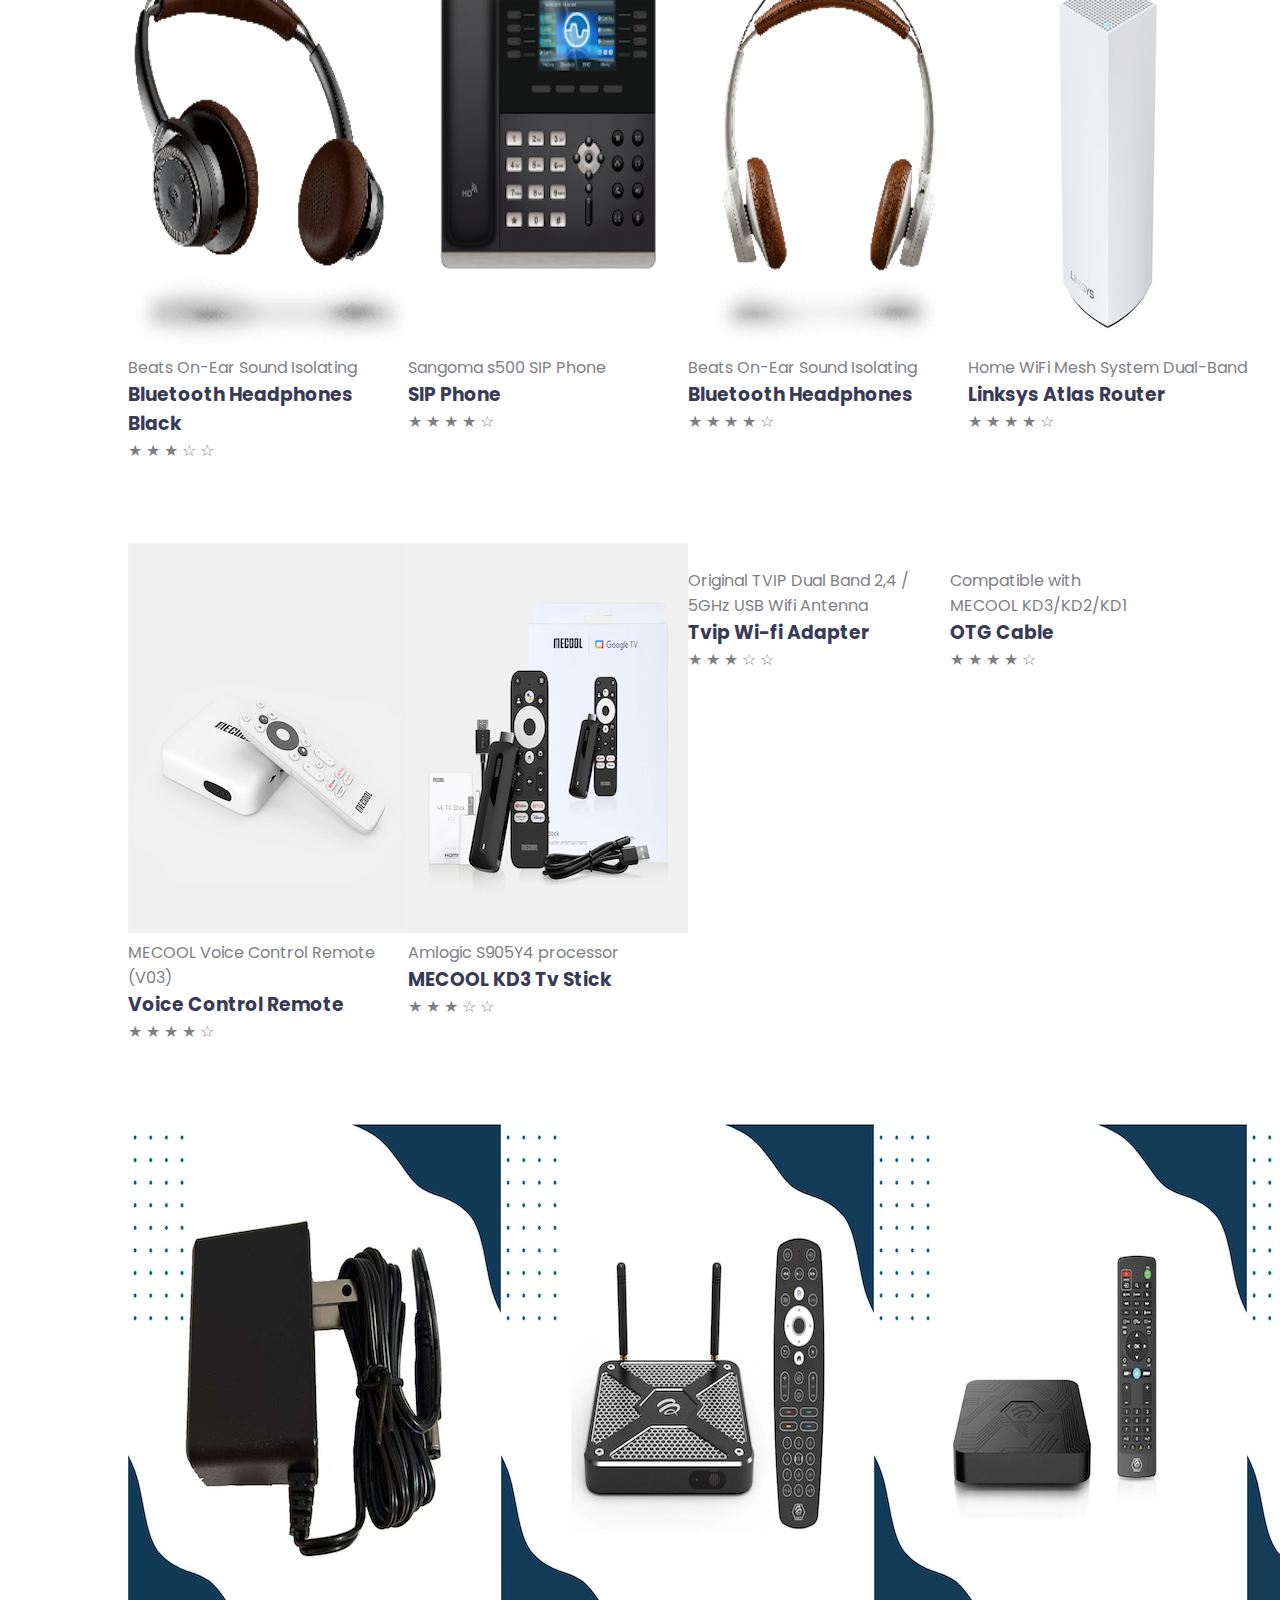
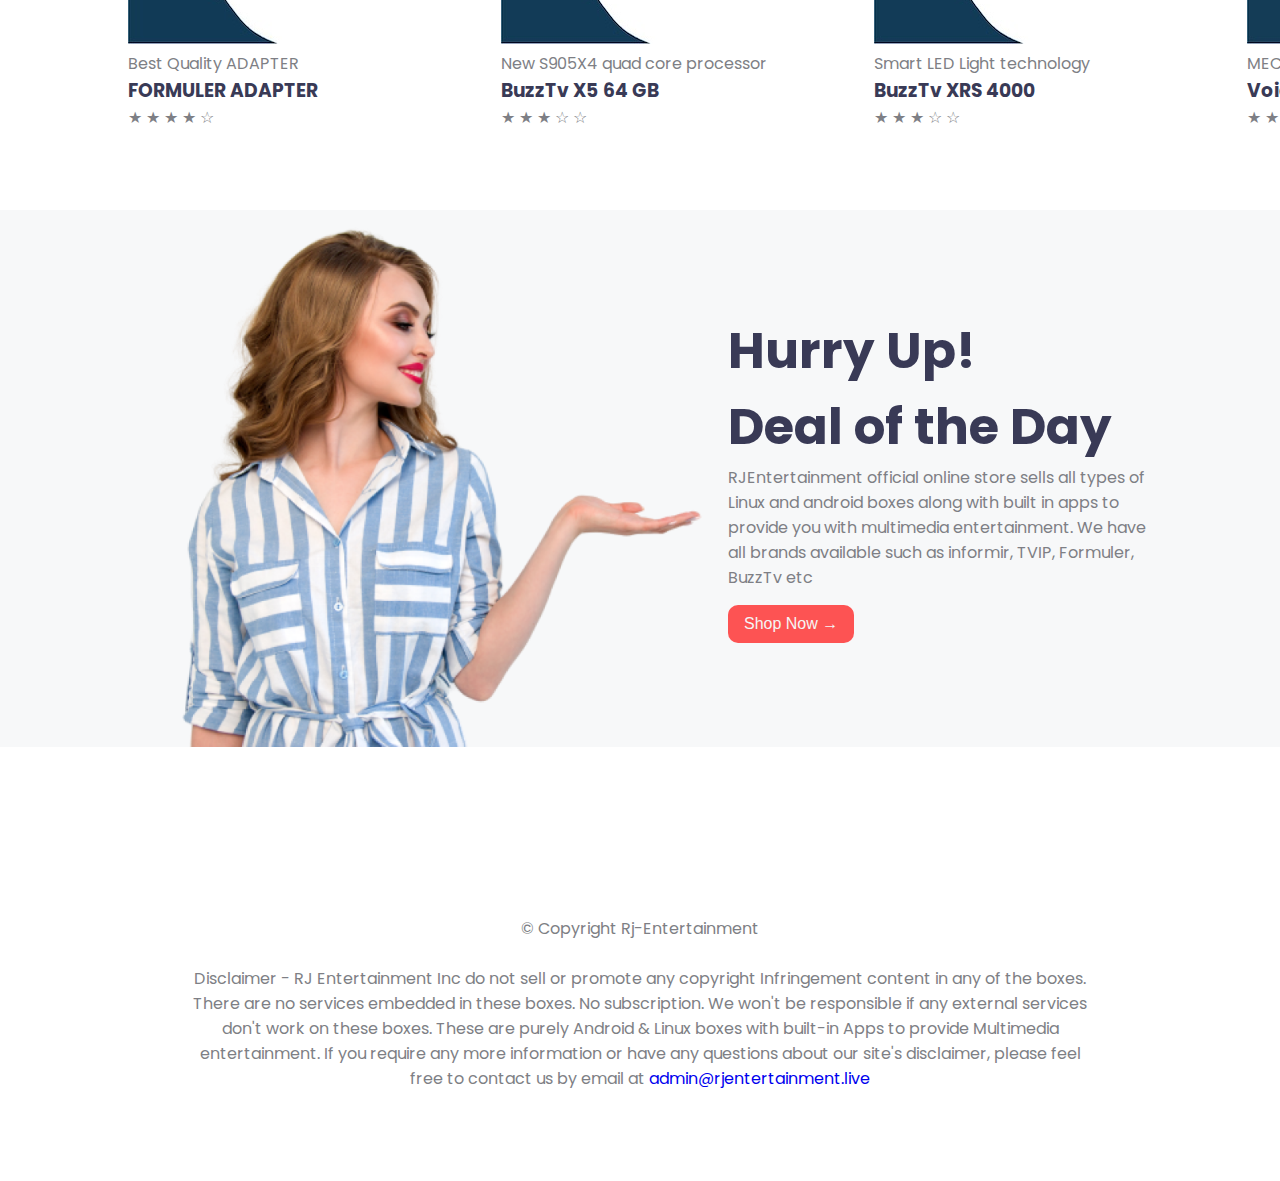
==== commit 477f65ba: "Add files via upload" ====
--- a/index.html
+++ b/index.html
@@ -138,18 +138,18 @@
                     </div>
                 </div>
                 <div class="product">
-                    <img src="./images/remote.png" alt="">
-                    <div class="product-info">
-                        <p>MECOOL Voice Control Remote for MECOOL KM2 </p>
-                        <h3>Voice Control Remote</h3>
-                        <p>&#9733; &#9733; &#9733; &#9734; &#9734;</p>
-                    </div>
-                </div>
-                <div class="product">
-                    <img src="./images/TVstick.png" alt="">
-                    <div class="product-info">
-                        <p>Amlogic S905Y4 processor  </p>
-                        <h3> MECOOL KD3 Tv Stick</h3>
+                    <img src="./images/Tvip-Wi-fi-Adapter.jpg" alt="">
+                    <div class="product-info">
+                        <p>Original TVIP Dual Band 2,4 / 5GHz USB Wifi Antenna </p>
+                        <h3>Tvip Wi-fi Adapter</h3>
+                        <p>&#9733; &#9733; &#9733; &#9734; &#9734;</p>
+                    </div>
+                </div>
+                <div class="product">
+                    <img src="./images/cable-1.jpg" alt="">
+                    <div class="product-info">
+                        <p>Compatible with MECOOL KD3/KD2/KD1  </p>
+                        <h3> OTG Cable </h3>
                         <p>&#9733; &#9733; &#9733; &#9733; &#9734;</p>
                     </div>
                 </div>
